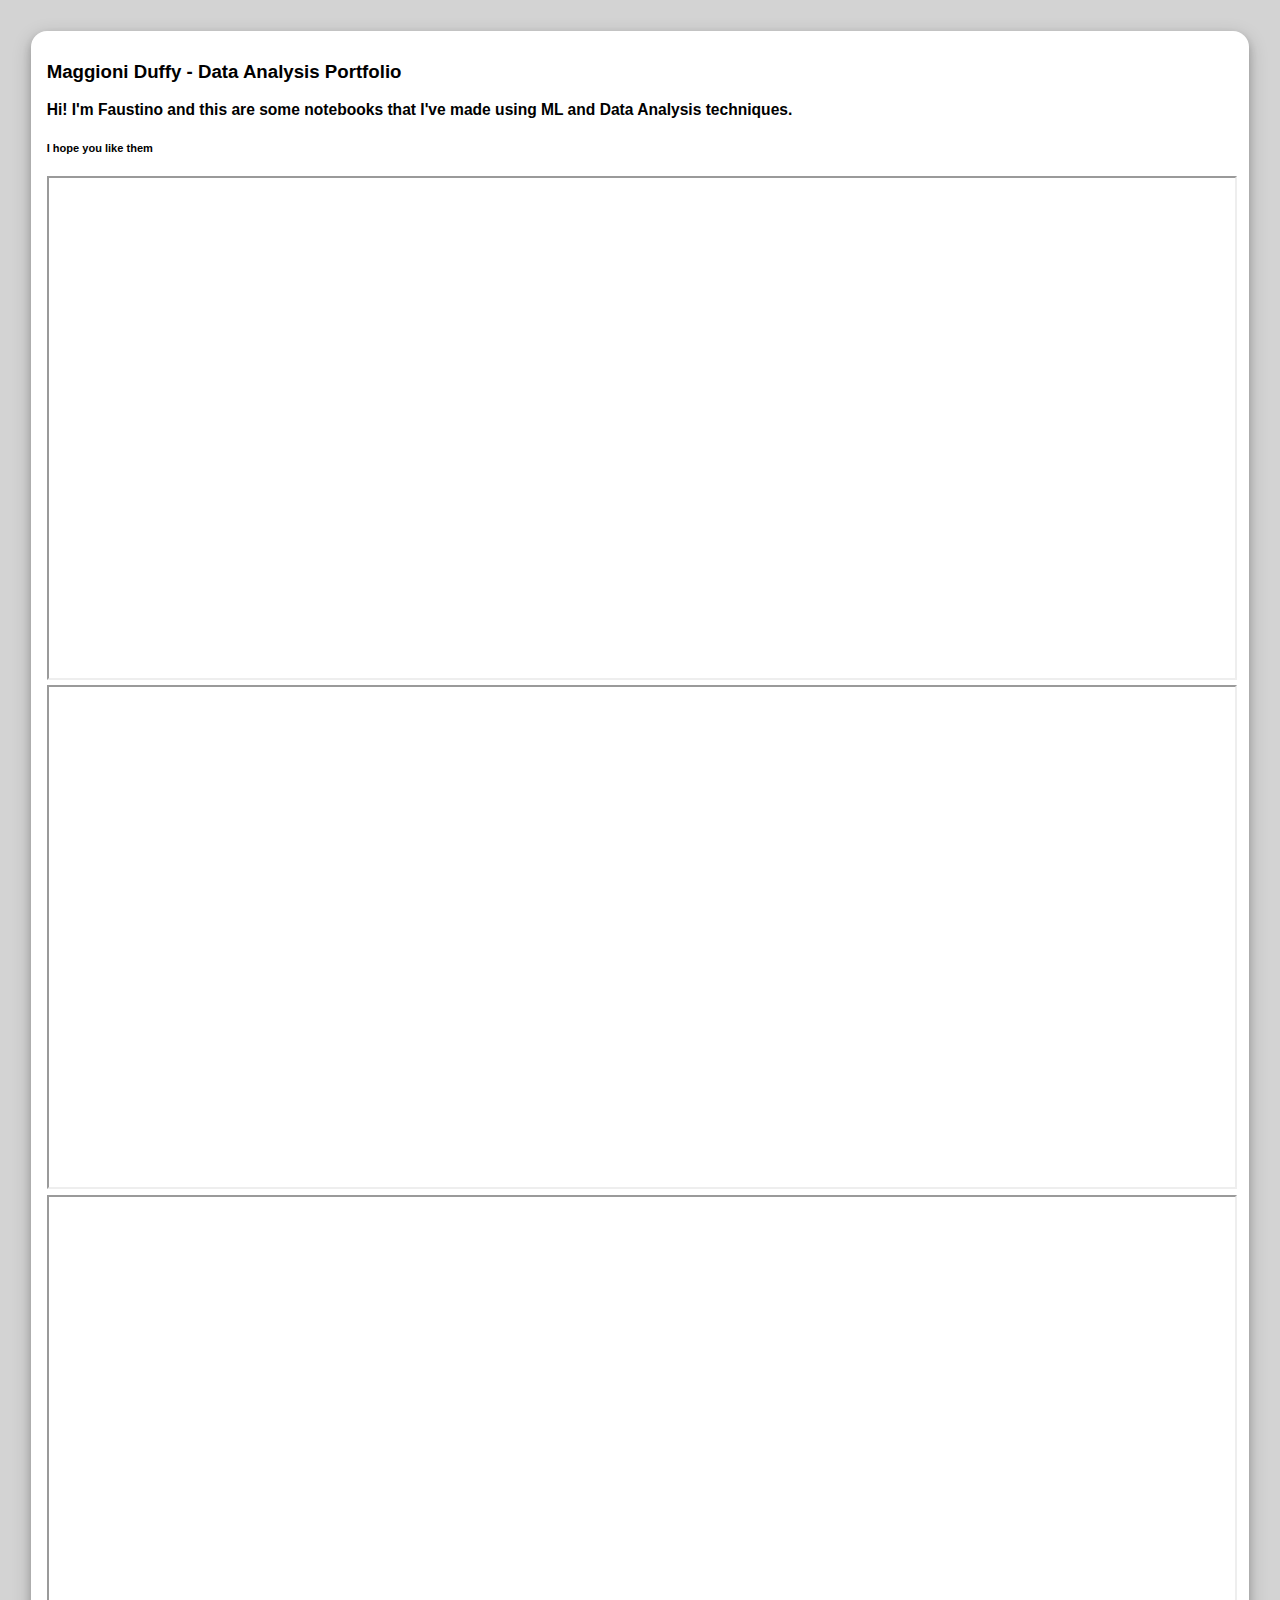
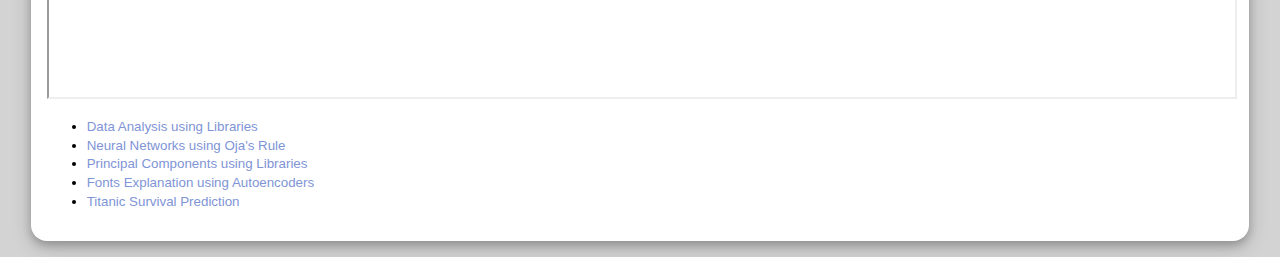
==== vite/index.html @ 9e60cea8 "." ====
<!DOCTYPE html>
<html lang="en">
  <head>
    <meta charset="UTF-8" />
    <meta http-equiv="X-UA-Compatible" content="IE=edge" />
    <meta name="viewport" content="width=device-width, initial-scale=1.0" />
    <link rel="stylesheet" href="styles.css" />
    <title>Maggioni Duffy - Data Analysis Portfolio</title>
  </head>
  <body>
    <main>
      <h1>Maggioni Duffy - Data Analysis Portfolio</h1>
      <h3>
        Hi! I'm Faustino and this are some notebooks that I've made using ML and
        Data Analysis techniques.
      </h3>
      <h5>I hope you like them</h5>
      <iframe
        src="https://maggioniduffy.github.io/demo/lab?path=sea_level_predictor.ipynb"
        width="100%"
        height="500px"
      >
      </iframe>
      <iframe
        src="https://maggioniduffy.github.io/demo/lab?path=medical_data_visualizer.ipynb"
        width="100%"
        height="500px"
      >
      </iframe>
      <iframe
        src="https://maggioniduffy.github.io/demo/lab?path=time_series_visualizer.ipynb"
        width="100%"
        height="500px"
      >
      </iframe>
      <ul>
        <li>
          <a
            href="https://www.kaggle.com/code/faustinomagg/europe-data-analysis-with-libraries"
            target="_blank"
          >
            Data Analysis using Libraries</a
          >
        </li>
        <li>
          <a
            href="https://www.kaggle.com/code/faustinomagg/europe-neural-network-with-oja-s-rule"
            target="_blank"
          >
            Neural Networks using Oja's Rule
          </a>
        </li>
        <li>
          <a
            href="https://www.kaggle.com/code/faustinomagg/europe-pca-using-libraries"
            target="_blank"
          >
            Principal Components using Libraries
          </a>
        </li>
        <li>
          <a
            href="https://www.kaggle.com/faustinomagg/fonts-explanation"
            target="_blank"
          >
            Fonts Explanation using Autoencoders
          </a>
        </li>
        <li>
          <a
            href="https://www.kaggle.com/code/faustinomagg/titanic-prediction"
            target="_blank"
          >
            Titanic Survival Prediction
          </a>
        </li>
      </ul>
    </main>
  </body>
</html>
---- vite/styles.css ----
body {
  font-size: 10pt;

  font-family: Verdana, Geneva, Arial, Helvetica, sans-serif;

  color: black;

  line-height: 14pt;

  padding-left: 5pt;

  padding-right: 5pt;

  padding-top: 5pt;

  background-color: lightgray;
}

main {
  background-color: white;
  border-radius: 1rem;
  margin: 1rem;
  padding: 1rem;
  box-shadow: 0 4px 8px 0 rgba(0, 0, 0, 0.2), 0 6px 20px 0 rgba(0, 0, 0, 0.19);
}

h1 {
  font: 14pt Verdana, Geneva, Arial, Helvetica, sans-serif;

  font-weight: bold;

  line-height: 20pt;
}

p.subheader {
  font-weight: bold;

  color: #593d87;
}

img {
  padding: 3pt;

  float: right;
}

a {
  text-decoration: none;
}

a:link,
a:visited {
  color: #8094d6;
}

a:hover,
a:active {
  color: #ff9933;
}

div.footer {
  font-size: 9pt;

  font-style: italic;

  line-height: 12pt;

  text-align: center;

  padding-top: 30pt;
}
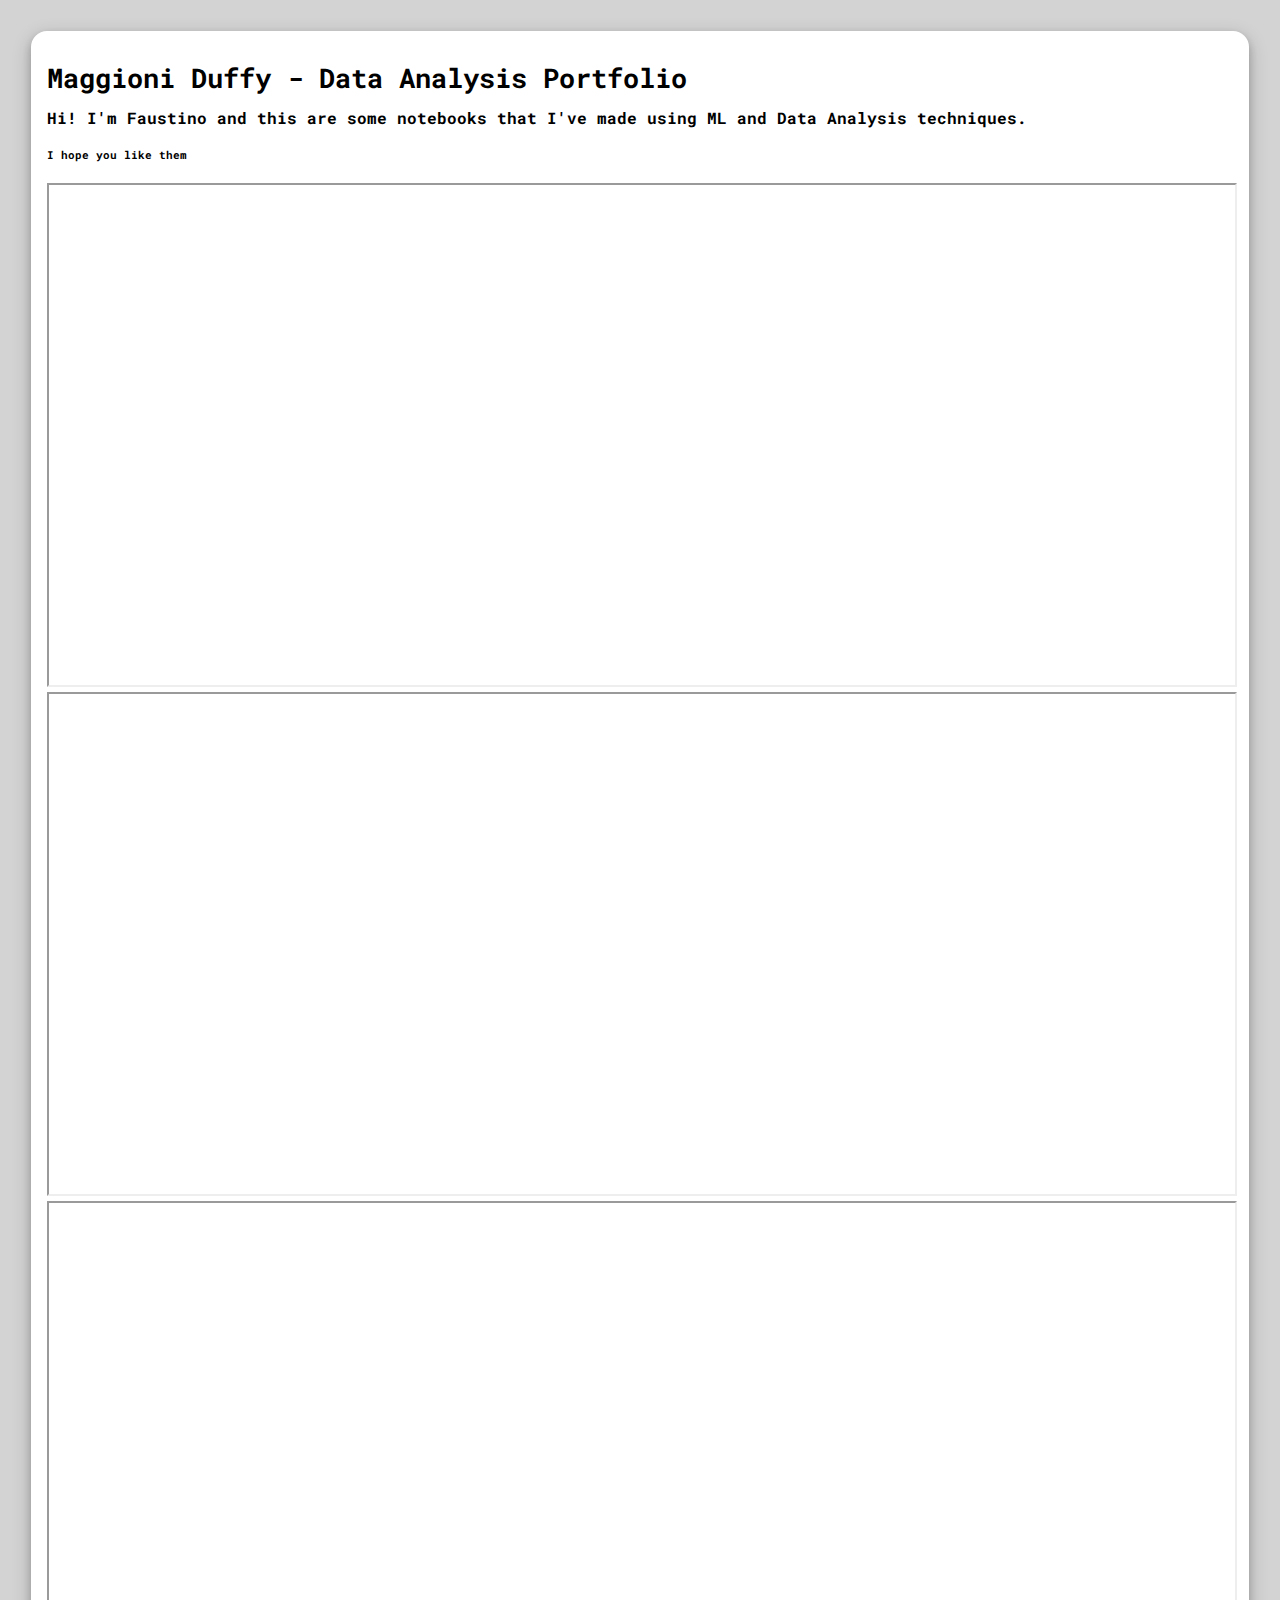
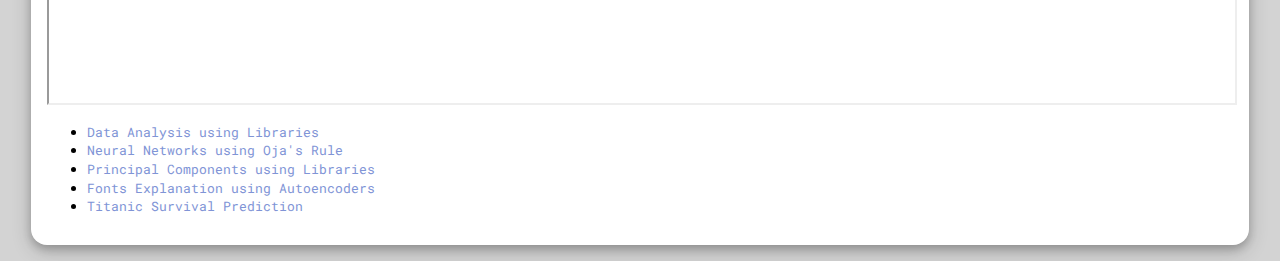
==== commit 160fefc3: "notebooks to pdf" ====
--- a/vite/index.html
+++ b/vite/index.html
@@ -5,6 +5,12 @@
     <meta http-equiv="X-UA-Compatible" content="IE=edge" />
     <meta name="viewport" content="width=device-width, initial-scale=1.0" />
     <link rel="stylesheet" href="styles.css" />
+    <link rel="preconnect" href="https://fonts.googleapis.com" />
+    <link rel="preconnect" href="https://fonts.gstatic.com" crossorigin />
+    <link
+      href="https://fonts.googleapis.com/css2?family=Roboto+Mono:wght@400;500;600&display=swap"
+      rel="stylesheet"
+    />
     <title>Maggioni Duffy - Data Analysis Portfolio</title>
   </head>
   <body>
--- a/vite/styles.css
+++ b/vite/styles.css
@@ -14,6 +14,7 @@
   padding-top: 5pt;
 
   background-color: lightgray;
+  font-family: "Roboto Mono", monospace;
 }
 
 main {
@@ -25,10 +26,6 @@
 }
 
 h1 {
-  font: 14pt Verdana, Geneva, Arial, Helvetica, sans-serif;
-
-  font-weight: bold;
-
   line-height: 20pt;
 }
 
